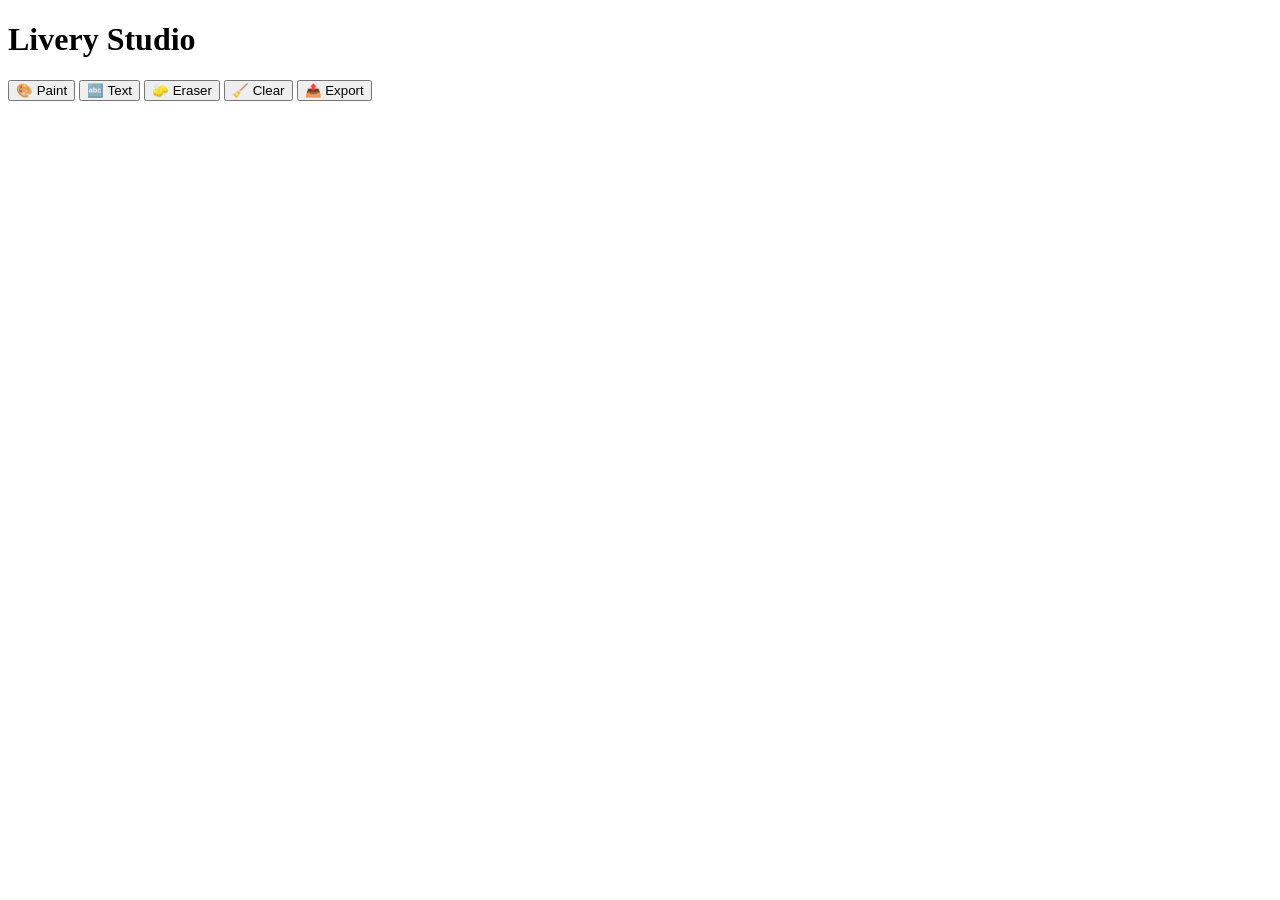
==== index.html @ 20687fcd "Add initial HTML structure for Livery Studio" ====
<!DOCTYPE html>
<html>
<head>
  <meta charset="UTF-8" />
  <title>Livery Studio</title></title>
  <link rel="stylesheet" href="style.css" />
</head>

<body>
  <h1>Livery Studio</h1>

  <div class="toolbar">
    <button onclick="setTool('paint')">🎨 Paint</button>
    <button onclick="setTool('text')">🔤 Text</button>
    <button onclick="setTool('eraser')">🧽 Eraser</button>
    <button onclick="clearCanvas()">🧹 Clear</button>
    <button onclick="exportImage()">📤 Export</button>
  </div>

  <canvas id="canvas" width="1000" height="500"></canvas>

  <script src="editor.js"></script>
</body>
</html>
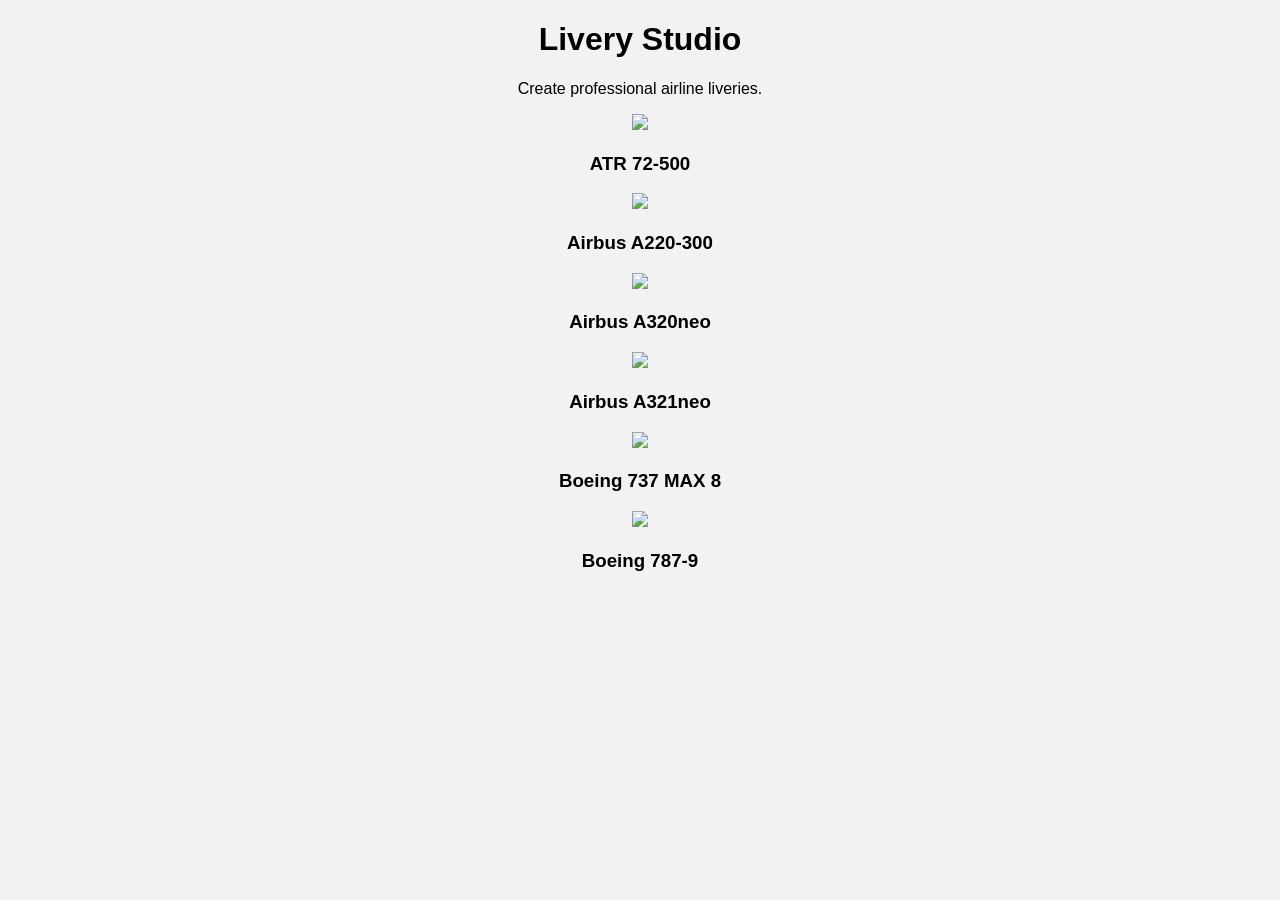
==== commit cd1e8b01: "Refactor index.html structure and add templates" ====
--- a/index.html
+++ b/index.html
@@ -1,24 +1,77 @@
 <!DOCTYPE html>
-<html>
+<html lang="en">
+
 <head>
-  <meta charset="UTF-8" />
-  <title>Livery Studio</title></title>
-  <link rel="stylesheet" href="style.css" />
+
+    <meta charset="UTF-8">
+    <meta name="viewport" content="width=device-width, initial-scale=1.0">
+
+    <title>Livery Studio</title>
+
+    <link rel="stylesheet" href="style.css">
+
 </head>
 
-<body>
-  <h1>Livery Studio</h1>
+<body class="home">
 
-  <div class="toolbar">
-    <button onclick="setTool('paint')">🎨 Paint</button>
-    <button onclick="setTool('text')">🔤 Text</button>
-    <button onclick="setTool('eraser')">🧽 Eraser</button>
-    <button onclick="clearCanvas()">🧹 Clear</button>
-    <button onclick="exportImage()">📤 Export</button>
-  </div>
+<div class="header">
 
-  <canvas id="canvas" width="1000" height="500"></canvas>
+    <h1>Livery Studio</h1>
 
-  <script src="editor.js"></script>
+    <p>Create professional airline liveries.</p>
+
+</div>
+
+<div class="aircraftGrid">
+
+    <div class="card" data-template="atr72-500">
+        <img src="templates/atr72-500.png">
+        <h3>ATR 72-500</h3>
+    </div>
+
+    <div class="card" data-template="a220-300">
+        <img src="templates/a220-300.png">
+        <h3>Airbus A220-300</h3>
+    </div>
+
+    <div class="card" data-template="a320neo">
+        <img src="templates/a320neo.png">
+        <h3>Airbus A320neo</h3>
+    </div>
+
+    <div class="card" data-template="a321neo">
+        <img src="templates/a321neo.png">
+        <h3>Airbus A321neo</h3>
+    </div>
+
+    <div class="card" data-template="b737max8">
+        <img src="templates/b737max8.png">
+        <h3>Boeing 737 MAX 8</h3>
+    </div>
+
+    <div class="card" data-template="b787-9">
+        <img src="templates/b787-9.png">
+        <h3>Boeing 787-9</h3>
+    </div>
+
+</div>
+
+<script>
+
+document.querySelectorAll(".card").forEach(card=>{
+
+card.onclick=()=>{
+
+localStorage.setItem("template",card.dataset.template);
+
+location.href="editor.html";
+
+};
+
+});
+
+</script>
+
 </body>
+
 </html>
--- a/style.css
+++ b/style.css
@@ -0,0 +1,20 @@
+body {
+  font-family: Arial;
+  text-align: center;
+  background: #f2f2f2;
+}
+
+.toolbar {
+  margin: 10px;
+}
+
+button {
+  margin: 5px;
+  padding: 8px 12px;
+  cursor: pointer;
+}
+
+canvas {
+  border: 2px solid #333;
+  background: white;
+}
